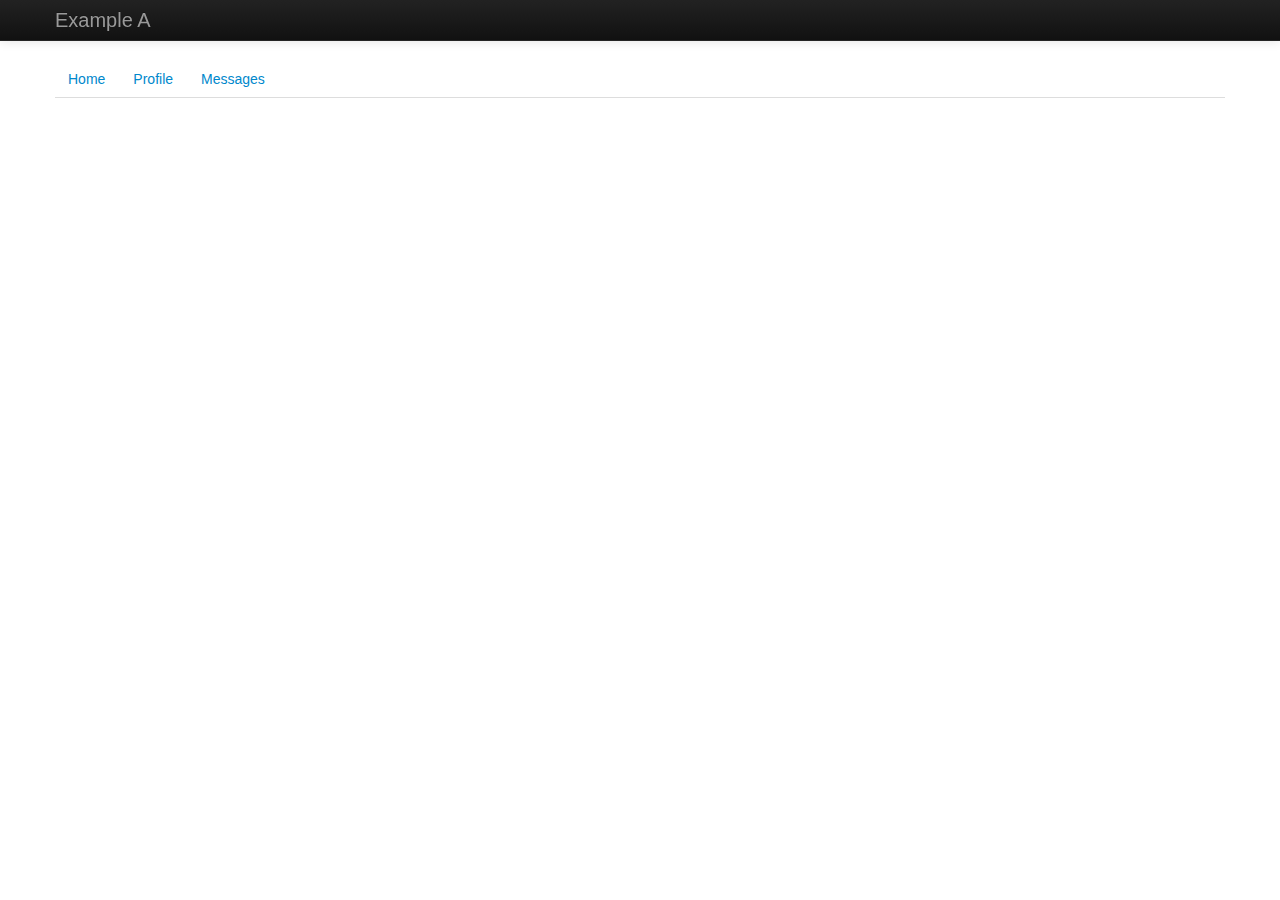
==== example-b/index.html @ 0d5c19f6 "adds about another third of the presentation" ====
<!DOCTYPE html>
<html lang="en">
  <head>
    <meta charset="utf-8">
    <title>Example B</title>
    <meta name="viewport" content="width=device-width, initial-scale=1.0">
    <meta name="description" content="">
    <meta name="author" content="">

    <!-- Le styles -->
    <link href="./css/bootstrap.css" rel="stylesheet">
    <style>
      body {
        padding-top: 60px; /* 60px to make the container go all the way to the bottom of the topbar */
      }
    </style>
    <link href="./css/bootstrap-responsive.css" rel="stylesheet">
  </head>

  <body>

    <div class="navbar navbar-inverse navbar-fixed-top">
      <div class="navbar-inner">
        <div class="container">
          <a class="brand" href="#">Example A</a>
        </div>
      </div>
    </div>

    <div class="container">

      <ul class="nav nav-tabs">
        <li class="active" id="home-tab"><a href="#home" class="tab-button">Home</a></li>
        <li id="profile-tab"><a href="#profile" class="tab-button">Profile</a></li>
        <li id="messages-tab"><a href="#messages" class="tab-button">Messages</a></li>
      </ul>

      <div class="tab-content">
        <div class="tab-pane active" id="home-panel">
          <div class="row">
            <div class="span12">
              <h3>Home</h3>
            </div>
            <div class="span4">
              Lorem ipsum dolor sit amet, consectetur adipiscing elit. Aenean semper sem et lorem tempus vel hendrerit tortor scelerisque. Pellentesque eu elit non ligula ullamcorper suscipit. Phasellus viverra porta est. Curabitur quis elementum dolor. Sed vitae tincidunt odio. Quisque risus ante, posuere id luctus eget, consectetur eget est. Aenean varius euismod urna, non faucibus mi mattis in. Sed lobortis egestas magna, eu tristique sapien posuere quis. Cras non ultricies libero. Donec et lectus in diam tincidunt convallis. Phasellus urna mi, pharetra vestibulum aliquam vel, feugiat et tellus. Nullam in condimentum augue. Aliquam erat volutpat. Maecenas quis massa lorem, hendrerit congue mauris. Donec luctus aliquam ultrices. Etiam sed arcu diam, a imperdiet elit.
            </div>
            <div class="span4">
              Cras ullamcorper libero a velit pellentesque viverra non quis urna. Integer a congue nulla. In hac habitasse platea dictumst. Vivamus ac dignissim ante. Aliquam a massa ullamcorper sem sagittis commodo ut volutpat est. Nam adipiscing egestas mattis. Suspendisse odio mi, feugiat tempor tincidunt non, rhoncus et ligula. Maecenas turpis purus, dictum eu lacinia in, iaculis malesuada orci. Sed sed velit arcu. Nunc tincidunt fringilla libero, id aliquam erat euismod non. Phasellus metus velit, posuere non vehicula non, tincidunt in lacus. Suspendisse condimentum orci luctus massa interdum varius. Aliquam semper vehicula massa, eget imperdiet purus cursus non. Donec feugiat tincidunt mi, quis semper augue gravida quis. Aliquam eget feugiat nisl.
            </div>
            <div class="span4">
              Donec metus lectus, adipiscing nec hendrerit id, malesuada blandit erat. Sed convallis orci aliquet eros aliquet tempor. Nam scelerisque tempor consectetur. Maecenas vel pretium libero. In pulvinar lobortis risus, sed scelerisque ipsum fringilla vitae. Quisque elementum interdum felis, ac dignissim sapien vehicula et. Etiam volutpat scelerisque felis, id accumsan lectus mollis ac. Suspendisse lectus lacus, aliquam id feugiat eget, pulvinar id odio. Aenean lobortis lectus tristique urna sollicitudin lacinia. Sed in augue ipsum, ut rhoncus tellus. Proin ac arcu purus. Sed luctus ligula eget augue porta sodales. Etiam tincidunt elementum faucibus. Nunc ultricies aliquet pretium. Maecenas eget fermentum nisl. Nullam quam velit, bibendum tincidunt mollis ac, bibendum ac orci.
            </div>
          </div>
        </div>
        <div class="tab-pane" id="profile-panel">
          <div class="row">
            <div class="span12">
              <h3>Profile</h3>
            </div>
            <div class="span3">
              <div class="thumbnail">
                <img src="./img/270x160.gif" alt="">
              </div>
            </div>
            <div class="span9">
              <div class="well">
                <h3>Joe Smith <span style="font-size:18px;color:#aaa">joe@smith.com</span></h3>
                <button class="btn btn-primary">Send Email</button>
                <button class="btn ">Add to Favorites</button>
              </div>
            </div>
          </div>
        </div>
        <div class="tab-pane" id="messages-panel">
          <div class="row">
            <div class="span12">
              <h3>Messages</h3>
              <table class="table">
                <thead>
                  <tr>
                    <th>#</th>
                    <th>From</th>
                    <th>Email</th>
                    <th>Action</th>
                  </tr>
                </thead>
                <tbody>
                  <tr>
                    <td>1</td>
                    <td>Susie Q</td>
                    <td>susie@queue.com</td>
                    <td><button class="btn btn-tiny btn-danger">delete</button></td>
                  </tr>
                  <tr>
                    <td>2</td>
                    <td>John Smith</td>
                    <td>john@home.com</td>
                    <td><button class="btn btn-tiny btn-danger">delete</button></td>
                  </tr>
                  <tr>
                    <td>3</td>
                    <td>Fez Gomez</td>
                    <td>fez1234@hotmail.com</td>
                    <td><button class="btn btn-tiny btn-danger">delete</button></td>
                  </tr>
                  <tr>
                    <td>4</td>
                    <td>Nathan Fillion</td>
                    <td>serenity@shiny.com</td>
                    <td><button class="btn btn-tiny btn-danger">delete</button></td>
                  </tr>
                </tbody>
              </table>
            </div>
          </div>
        </div>
      </div>

    </div> <!-- /container -->

    <!-- Le javascript
    ================================================== -->
    <!-- Placed at the end of the document so the pages load faster -->
    <script src="./js/jquery.js"></script>
    <script src="./js/jquery.address.js"></script>

    <script type="text/javascript">
      $(document).ready(function() {
        /* this time, instead, we're just going to listen for #url change */
        $.address.change(function(event) {  
          /* events come out like this: "/home" */
          var id = String(event.value).replace('/', '');
          /* show the proper tab  */
          $('.tab-button').parent('li').removeClass('active');
          $('#' + id + '-tab').addClass('active');
          /* show the proper panel */
          $('.tab-pane').removeClass('active');
          $('#' + id + '-panel').addClass('active');
        }); 
      });
    </script>

  </body>
</html>
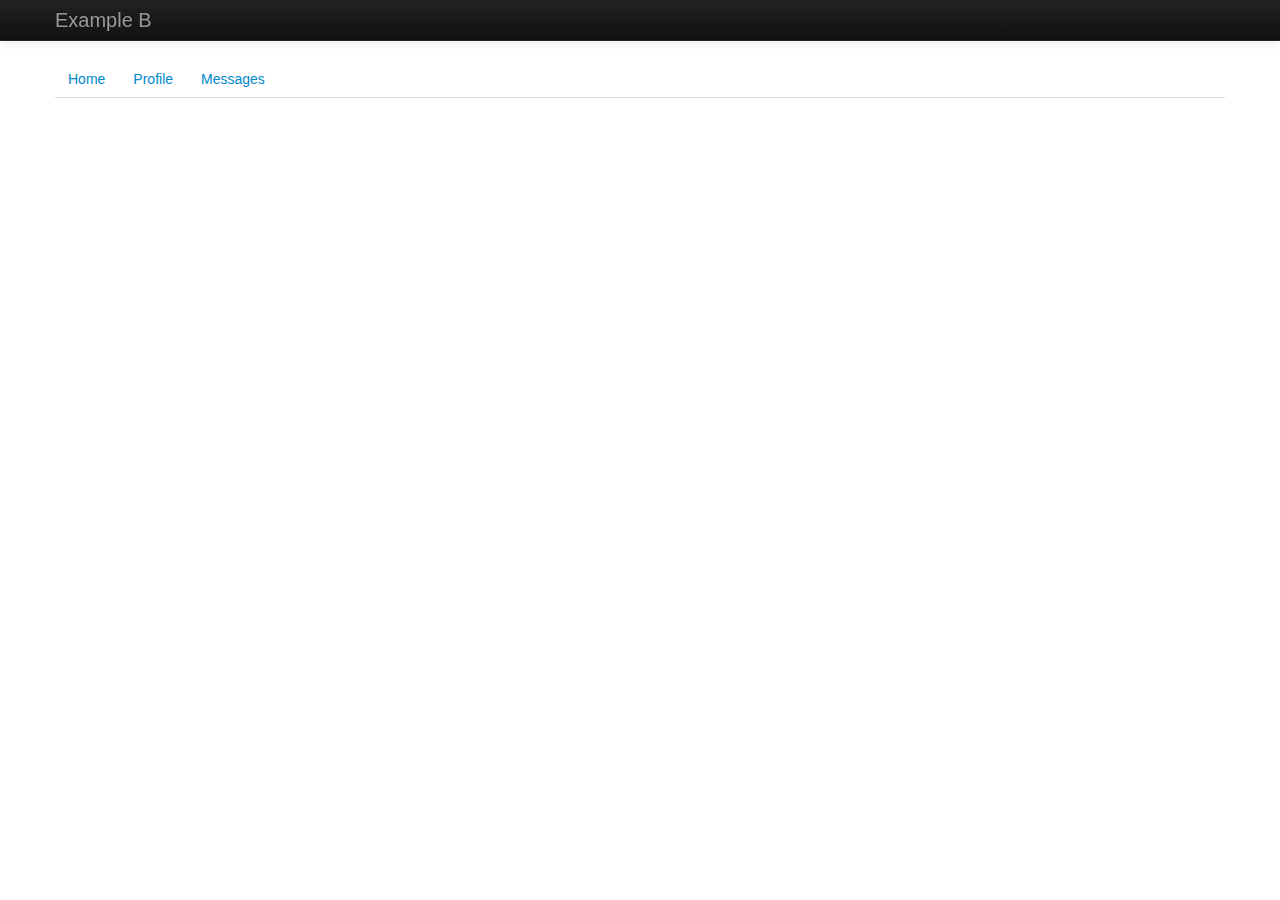
==== commit d1ef4243: "named last 2 examples properly" ====
--- a/example-b/index.html
+++ b/example-b/index.html
@@ -23,7 +23,7 @@
     <div class="navbar navbar-inverse navbar-fixed-top">
       <div class="navbar-inner">
         <div class="container">
-          <a class="brand" href="#">Example A</a>
+          <a class="brand" href="#">Example B</a>
         </div>
       </div>
     </div>
